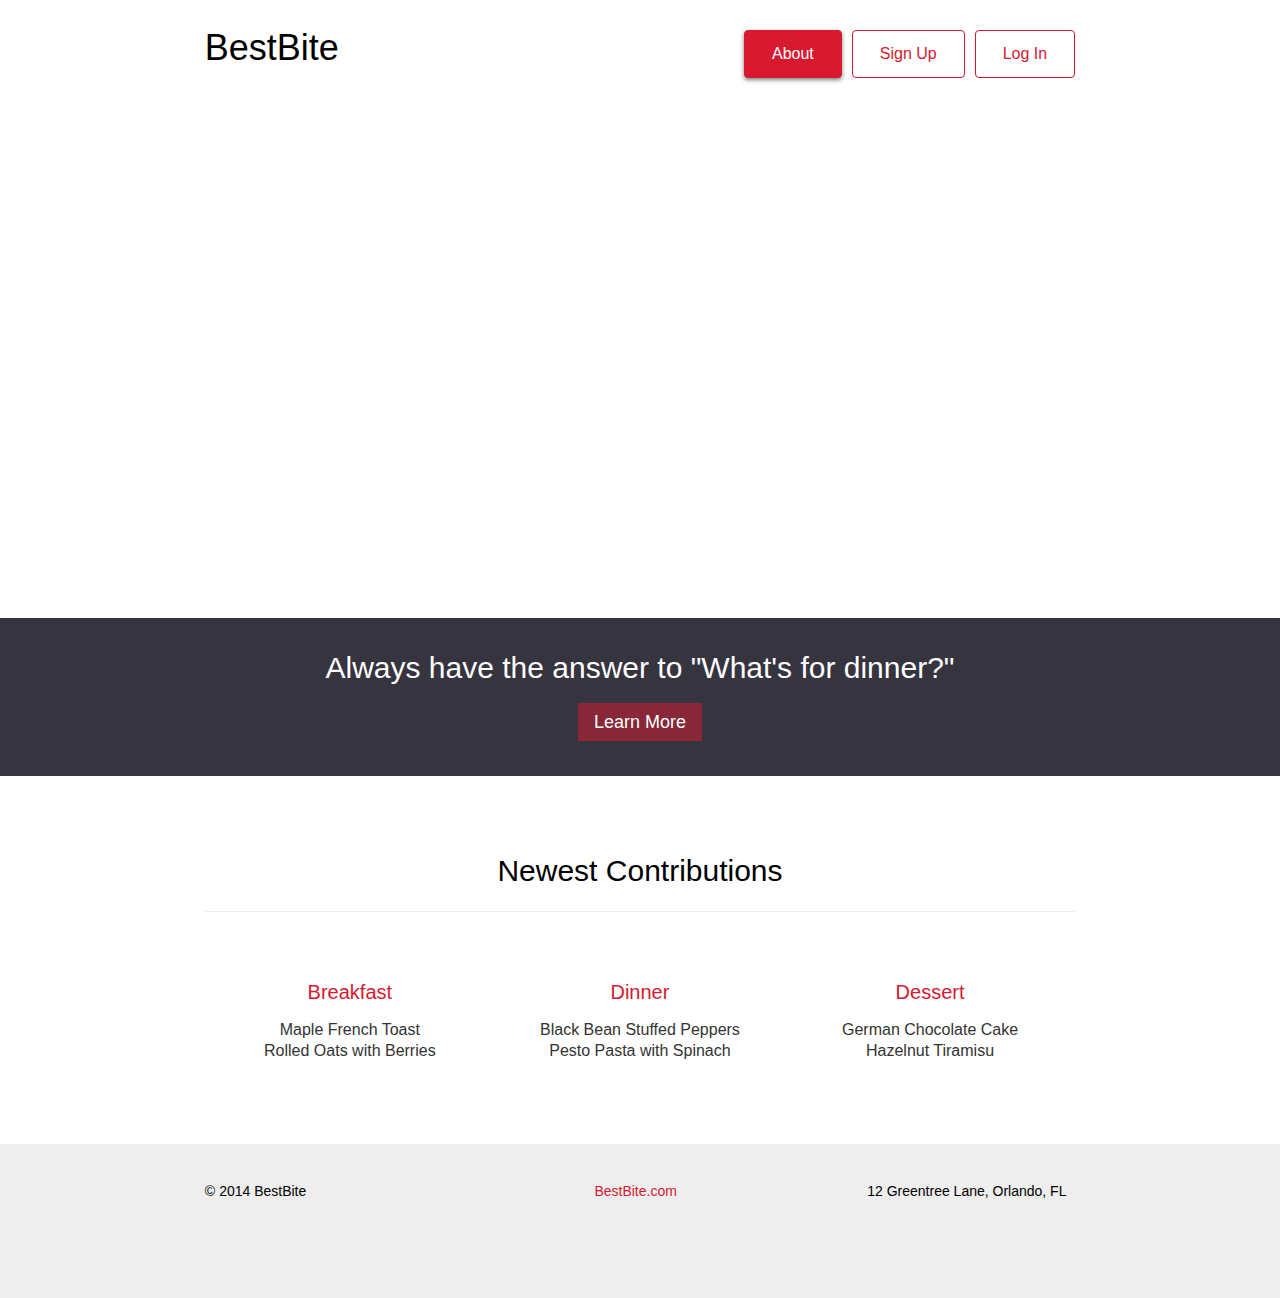
==== html_projects/best_bite/index.html @ 21d077f4 "fixed some float issues in best_bite" ====
<!doctype html>
<html lang="en-US">
  <head>
    <title></title>
    <meta charset="UTF-8" />
    <link rel="stylesheet" href="main.css">
  </head>
  
  <body>
    <div class="container clearfix">
      <header>
        <h1>BestBite</h1>
      </header>
      
      <nav>
        <ul class="clearfix">
          <li><a href="#">About</a></li>
          <li><a href="#">Sign Up</a></li>
          <li><a href="#">Log In</a></li>
        </ul>
      </nav>
    </div>  
  
    <main>
      <article class="first">
        <section>
          <h2>Browse.</h2>
          <h2>Create.</h2>
          <h2>Share.</h2>
        </section>
      </article>
      
      <article class="second">
        <section>
          <h3>Always have the answer to "What's for dinner?"</h3>
          <a href="#">Learn More</a>
        </section>        
      </article>
      
      <article class="third">
        <h3>Newest Contributions</h3>
        <ul class="clearfix">
          <li>
            <h4>Breakfast</h4>
            <p>Maple French Toast</p>
            <p>Rolled Oats with Berries</p>
          </li>
          <li>
            <h4>Dinner</h4>
            <p>Black Bean Stuffed Peppers</p>
            <p>Pesto Pasta with Spinach</p>
          </li>
          <li>
            <h4>Dessert</h4>
            <p>German Chocolate Cake</p>
            <p>Hazelnut Tiramisu</p>
          </li>          
        </ul>
      </article>
    </main>
  
    <footer>
      <section class="clearfix">
        <p>2014 BestBite</p>
        <a href="#">BestBite.com</a>
        <p>12 Greentree Lane, Orlando, FL</p>
      </section>
    </footer>
  </body>
</html>
---- html_projects/best_bite/main.css ----
@import url("../reset.css");

body {
  font-family: Helvetica, Arial, sans-serif;
}

a:hover,
.second section a:hover {
  background: rgba(216,25,47,1);
  color: white;
}

/*
 CSS for the top contaier
*/

.container {
  width: 68%;
  margin: 30px auto 40px auto;
}

/*
 CSS for the header section
*/

header {
  float: left;
}

header h1 {
  font-size: 36px;
}

/*
 CSS for the nav section
*/

nav {
  float: right;
}

nav ul li {
  margin: 0 10px 0 0;
  float: left;
}

nav ul li:last-child {
  margin: 0;
}

nav ul li:first-child a {
  background: rgba(216,25,47,1);
  color: white;
  box-shadow: 0 2px 4px rgba(0,0,0,.5)
}

nav ul li a {
  display: block;
  font-size: 16px;
  color: #d8192f;
  padding: 15px 27px;
  border: 1px solid #d8192f;
  border-radius: 4px;
}


/*
 CSS for article with the class first
*/

.first {
  height: 500px;
  background: url("https://s3.amazonaws.com/codecademy-content/projects/bestbite/bg.jpg") no-repeat center center;
  background-size: cover;
}

.first section {
  margin: 140px 0 0 16%;
  text-align: right;
  display: inline-block;
}

.first section h2 {
  font-size: 60px;
  color: white;
}

/*
 CSS for article with the class second
*/

.second {
  text-align: center;
  background: #36343f;
  color: white;
  padding: 35px 0;
}

.second section h3 {
  font-size: 30px;
  margin: 0 0 20px 0;
}

.second section a {
  display: inline-block;
  padding: 10px 16px;
  background: rgba(216,25,47,.5);
  font-size: 18px;
}

/*
 CSS for article with the class third
*/

.third {
  padding: 80px 0;
  text-align: center;
}

.third h3 {
  font-size: 30px;
  margin: 0 0 25px 0;
}

.third ul {
  padding: 40px 0 0 0;
  border-top: 1px solid #eee;
  width: 68%;
  margin: 0 auto;
}

.third ul li {
  width: 33.33%;
  display: inline-block;
  float: left;
}

.third ul li h4 {
  color: #d8192f;
  font-size: 20px;
  margin: 30px 0 20px 0;
}

.third ul li p {
  margin: 0 0 5px 0;
  color: #333;
}

/*
 CSS for the footer section
*/

footer {
  background: #eee;
  padding: 40px 0 100px 0;
}

footer section {
  width: 68%;
  margin: 0 auto;
  font-size: 14px;
}

footer section p {
  float: left;
  width: 33%;
  display: inline-block;
}

footer section p:first-child:before {
  content: "\00A9";
  padding: 0 4px 0 0;
}

footer section p:last-child {
  text-align: right;
}

footer section a {
  float: left;
  color: #d8192f;
  text-align: center;
  width: 33%;
  display: inline-block;
}

footer section a:hover {
  color: #d8192f;
  background: none;
  text-decoration: underline;
}

/*
 CSS for the clearfix class
*/

.clearfix:after {
  content: " ";
  display: table;
  clear: both;
}
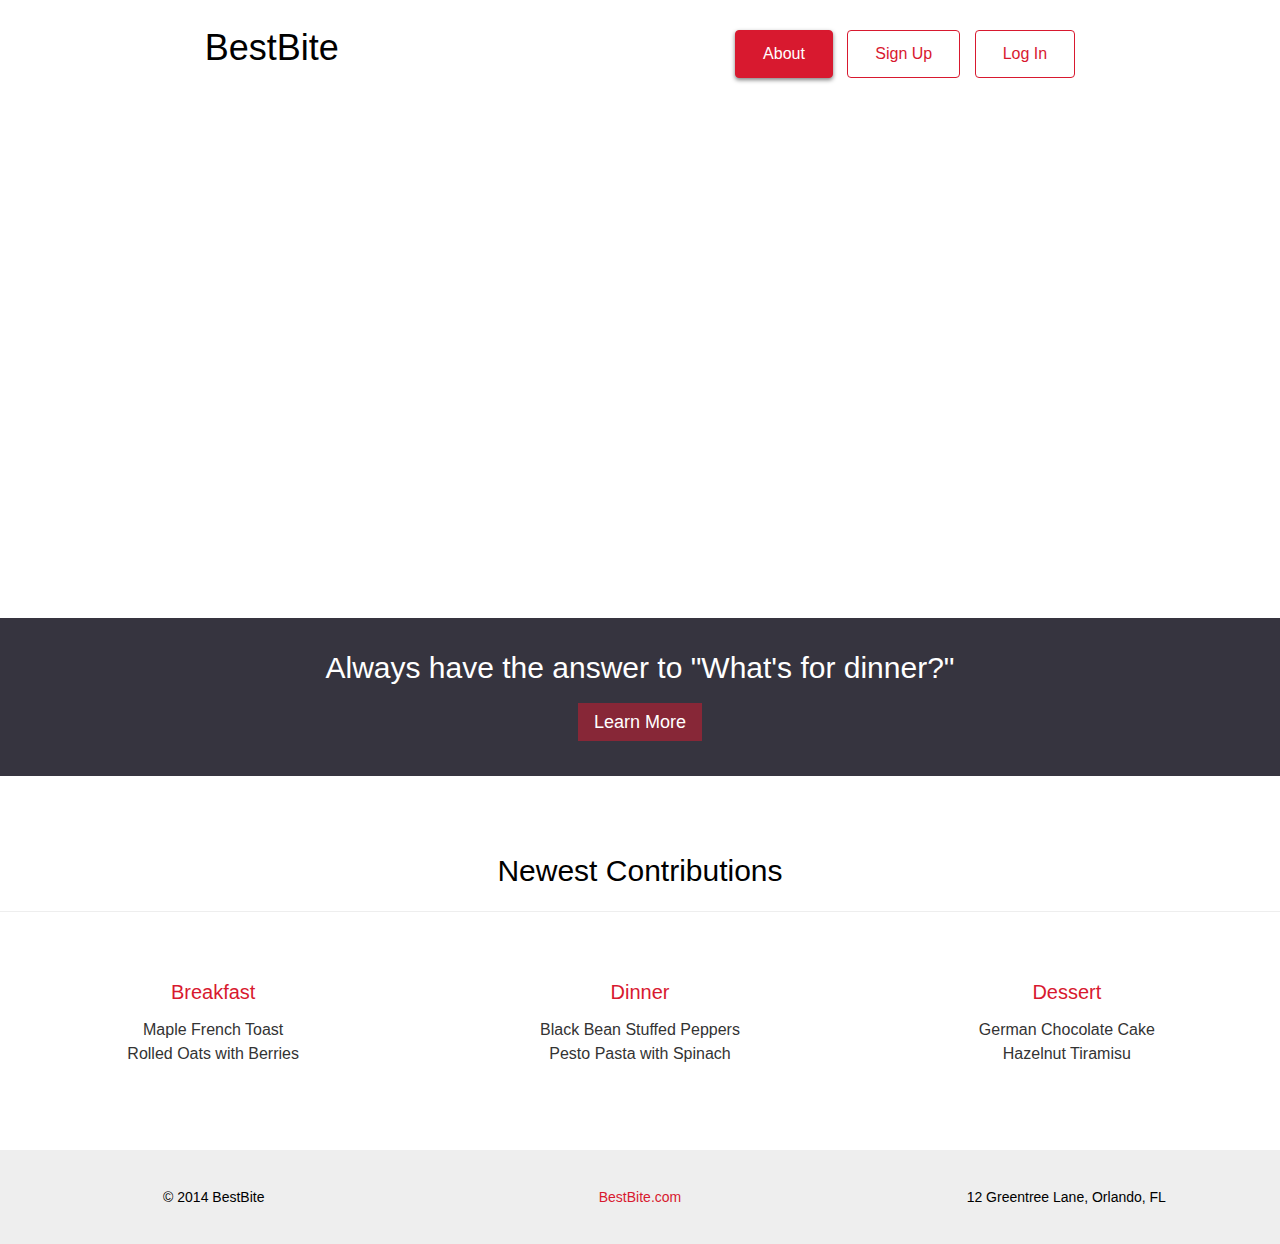
==== commit 7941f173: "added mobile view for all sites" ====
--- a/html_projects/best_bite/index.html
+++ b/html_projects/best_bite/index.html
@@ -3,15 +3,16 @@
   <head>
     <title></title>
     <meta charset="UTF-8" />
+    <meta name="viewport" content="width=device-width,initial-scale=1.0">
     <link rel="stylesheet" href="main.css">
   </head>
-  
+
   <body>
     <div class="container clearfix">
       <header>
         <h1>BestBite</h1>
       </header>
-      
+
       <nav>
         <ul class="clearfix">
           <li><a href="#">About</a></li>
@@ -19,8 +20,8 @@
           <li><a href="#">Log In</a></li>
         </ul>
       </nav>
-    </div>  
-  
+    </div>
+
     <main>
       <article class="first">
         <section>
@@ -29,14 +30,14 @@
           <h2>Share.</h2>
         </section>
       </article>
-      
+
       <article class="second">
         <section>
           <h3>Always have the answer to "What's for dinner?"</h3>
           <a href="#">Learn More</a>
-        </section>        
+        </section>
       </article>
-      
+
       <article class="third">
         <h3>Newest Contributions</h3>
         <ul class="clearfix">
@@ -54,11 +55,11 @@
             <h4>Dessert</h4>
             <p>German Chocolate Cake</p>
             <p>Hazelnut Tiramisu</p>
-          </li>          
+          </li>
         </ul>
       </article>
     </main>
-  
+
     <footer>
       <section class="clearfix">
         <p>2014 BestBite</p>
--- a/html_projects/best_bite/main.css
+++ b/html_projects/best_bite/main.css
@@ -41,11 +41,11 @@
 
 nav ul li {
   margin: 0 10px 0 0;
-  float: left;
+  display: inline-block;
 }
 
 nav ul li:last-child {
-  margin: 0;
+  margin-right: 0;
 }
 
 nav ul li:first-child a {
@@ -125,14 +125,11 @@
 .third ul {
   padding: 40px 0 0 0;
   border-top: 1px solid #eee;
-  width: 68%;
-  margin: 0 auto;
 }
 
 .third ul li {
-  width: 33.33%;
-  display: inline-block;
-  float: left;
+  width: 33%;
+  display: inline-block;
 }
 
 .third ul li h4 {
@@ -142,7 +139,7 @@
 }
 
 .third ul li p {
-  margin: 0 0 5px 0;
+  margin: 0 0 8px 0;
   color: #333;
 }
 
@@ -152,17 +149,15 @@
 
 footer {
   background: #eee;
-  padding: 40px 0 100px 0;
+  padding: 40px 0;
 }
 
 footer section {
-  width: 68%;
-  margin: 0 auto;
   font-size: 14px;
+  text-align: center;
 }
 
 footer section p {
-  float: left;
   width: 33%;
   display: inline-block;
 }
@@ -172,14 +167,8 @@
   padding: 0 4px 0 0;
 }
 
-footer section p:last-child {
-  text-align: right;
-}
-
 footer section a {
-  float: left;
-  color: #d8192f;
-  text-align: center;
+  color: #d8192f;
   width: 33%;
   display: inline-block;
 }
@@ -199,3 +188,38 @@
   display: table;
   clear: both;
 }
+
+@media (max-width: 915px) {
+  nav ul li {
+    display: block;
+    margin: 0 0 10px 0;
+  }
+
+  .third ul li {
+    width: 100%;
+    display: block;
+  }
+}
+
+@media (max-width: 815px) {
+  footer section p,
+  footer section a {
+    width: 100%;
+    margin: 0 0 15px 0;
+  }
+}
+
+@media (max-width: 430px) {
+  .container{
+    text-align: center;
+  }
+
+  header,
+  nav {
+    float: none;
+  }
+
+  header {
+    margin: 0 0 10px 0;
+  }
+}
